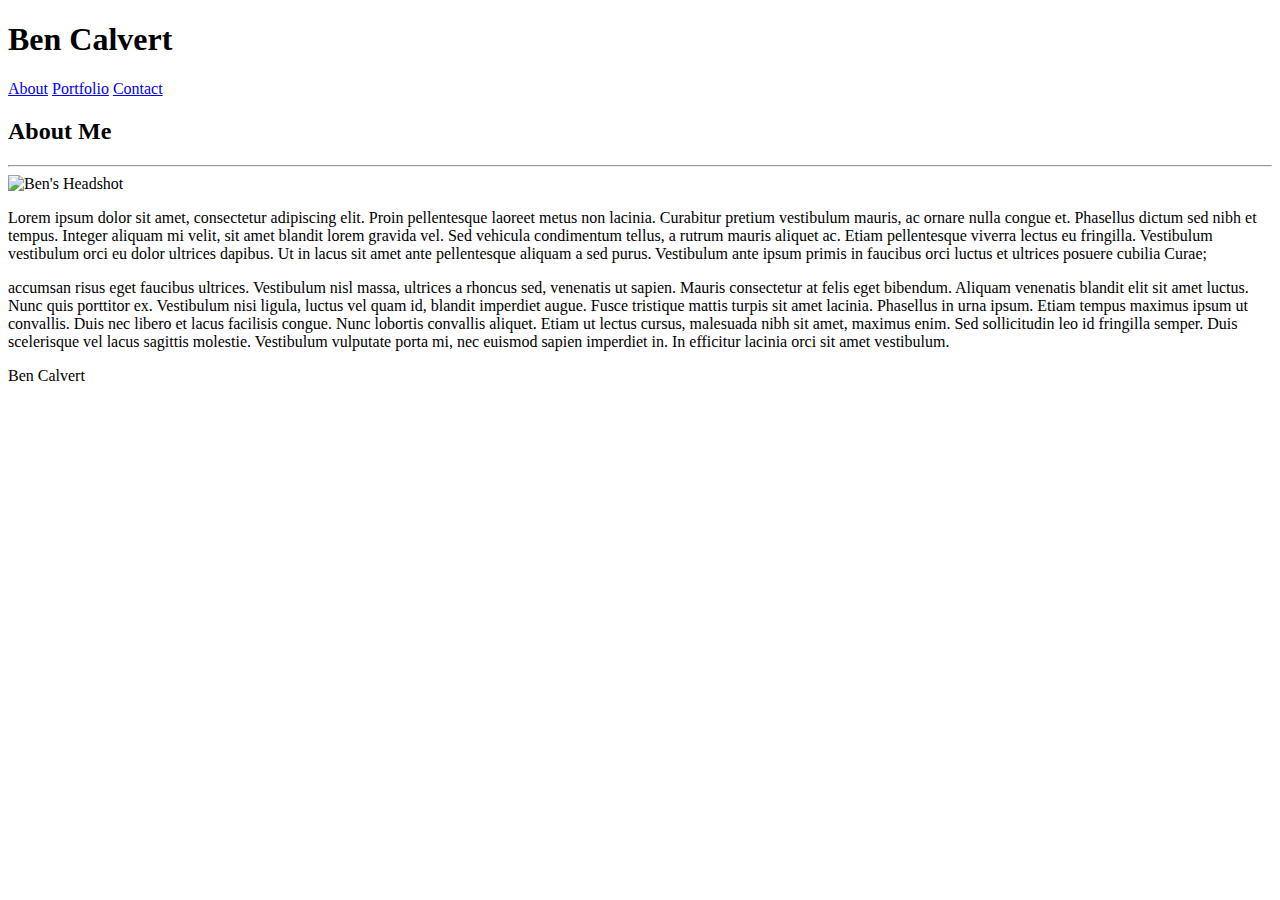
==== index.html @ 23587837 "Add files via upload" ====
<!DOCTYPE html>
<html lang="en">
<head>
    <meta charset="UTF-8">
    <meta name="viewport" content="width=device-width, initial-scale=1.0">
    <meta http-equiv="X-UA-Compatible" content="ie=edge">
    <title>Ben Calvert</title>
    <link rel="stylesheet" type="text/css" href="assets/css/reset.css">
    <link rel="stylesheet" type="text/css" href="assets/css/style.css">
</head>

<body>
    <!-- Header Bar -->

        <!-- Main Name -->
        <div class="header">
            <h1 id="my-name">Ben Calvert</h1>
        

        <!-- Page Buttons -->
            <div class="button-right">
                <a href="index.html" class="header-button">About</a>  
                <a href="portfolio.html" class="header-button">Portfolio</a>
                <a href="contact.html" class="header-button">Contact</a>                          
            </div>
        </div>

    <!-- Show background below header -->
    <div class="break-bar">
        
    </div>

    <!-- Home Page Content -->
     
    <div class="body">

        <h2>About Me</h2>
        <hr>

        
        <!-- Picture -->
            <img id="Picture-Ben" src="assets/images/BC_Headshot.JPG" alt="Ben's Headshot" width="350px">
        
        <!-- Bio Text -->
            <p id="bio-text">Lorem ipsum dolor sit amet, consectetur adipiscing elit. Proin pellentesque laoreet metus non lacinia. Curabitur pretium vestibulum mauris, ac ornare nulla congue et. Phasellus dictum sed nibh et tempus. Integer aliquam mi velit, sit amet blandit lorem gravida vel. Sed vehicula condimentum tellus, a rutrum mauris aliquet ac. Etiam pellentesque viverra lectus eu fringilla. Vestibulum vestibulum orci eu dolor ultrices dapibus. Ut in lacus sit amet ante pellentesque aliquam a sed purus. Vestibulum ante ipsum primis in faucibus orci luctus et ultrices posuere cubilia Curae;</p> 
            <p id="bio-text"> accumsan risus eget faucibus ultrices. Vestibulum nisl massa, ultrices a rhoncus sed, venenatis ut sapien. Mauris consectetur at felis eget bibendum. Aliquam venenatis blandit elit sit amet luctus. Nunc quis porttitor ex. Vestibulum nisi ligula, luctus vel quam id, blandit imperdiet augue. Fusce tristique mattis turpis sit amet lacinia. Phasellus in urna ipsum. Etiam tempus maximus ipsum ut convallis. Duis nec libero et lacus facilisis congue. Nunc lobortis convallis aliquet. Etiam ut lectus cursus, malesuada nibh sit amet, maximus enim. Sed sollicitudin leo id fringilla semper. Duis scelerisque vel lacus sagittis molestie. Vestibulum vulputate porta mi, nec euismod sapien imperdiet in. In efficitur lacinia orci sit amet vestibulum.</p>
        

    </div>

    <div class="footer">
        Ben Calvert
    </div>
    
</body>
</html>
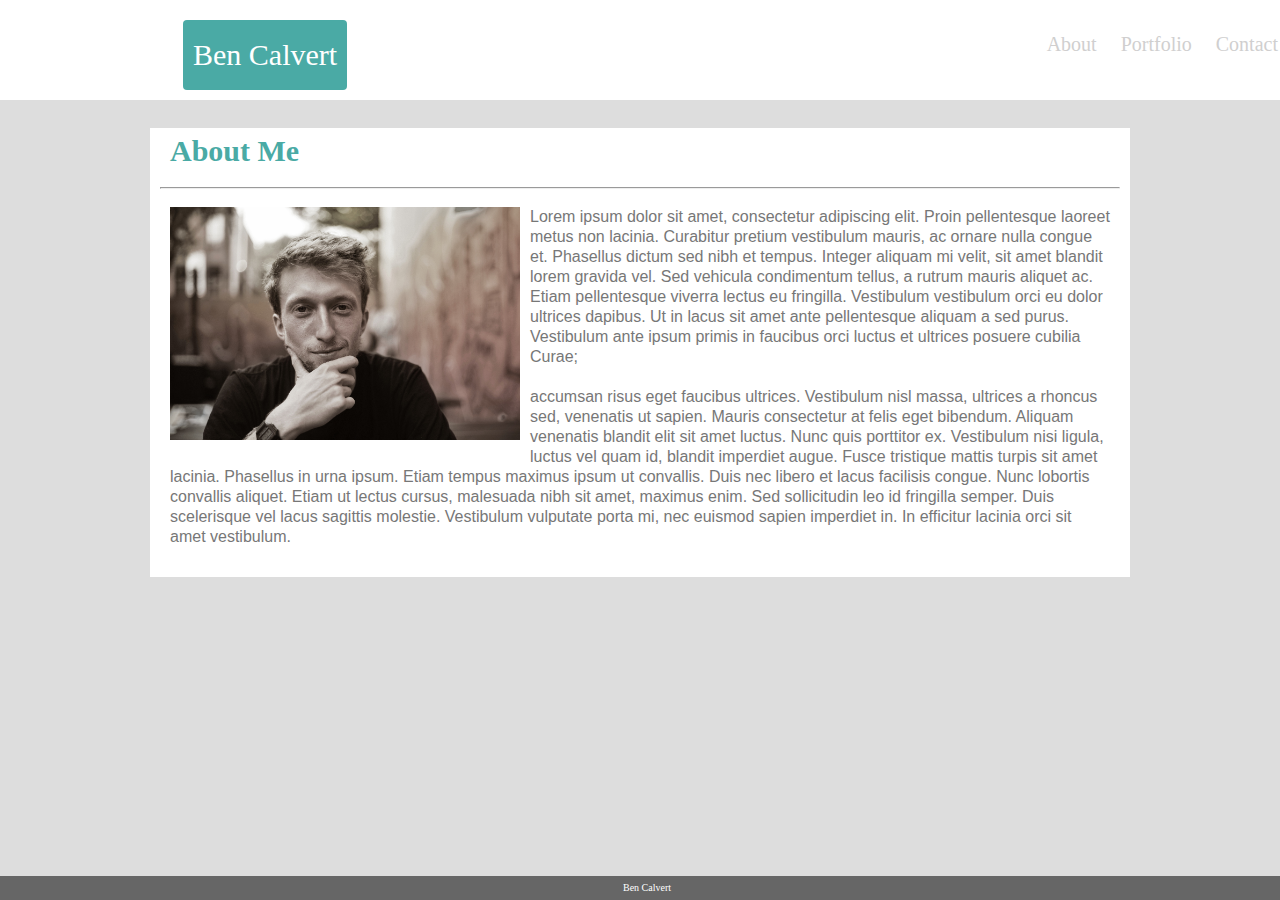
==== commit 64874267: "created separate med quer css file" ====
--- a/index.html
+++ b/index.html
@@ -7,6 +7,7 @@
     <title>Ben Calvert</title>
     <link rel="stylesheet" type="text/css" href="assets/css/reset.css">
     <link rel="stylesheet" type="text/css" href="assets/css/style.css">
+    <link rel="stylesheet" type="text/css" href="assets/css/medquer.css">
 </head>
 
 <body>
--- a/assets/css/style.css
+++ b/assets/css/style.css
@@ -0,0 +1,203 @@
+
+/* header styles */
+       
+    .header {
+        overflow: hidden;
+        background-color: #fff;
+        padding: 20px 10px 10px;
+        font-family: 'Georgia', Times, Times New Roman, serif;
+        width: 100%;
+        margin: auto;
+        border: #cccccc;
+        border-bottom: 3px solid #ddd;
+        
+    }
+    
+    /* header links */
+    .header a {
+        float: left;
+        color: #d0cfcf;
+        text-align: center;
+        padding: 12px;
+        text-decoration: none;
+        font-size: 20px;
+        line-height: 25px;
+        border-radius: 4px;
+    }
+    
+    /* change background on hover */
+    .header a:hover {
+        background-color: #4aaaa5;
+    
+    }
+
+    /* header button borders */
+    .header-button {
+        border-right: 20px;
+        color: grey;
+    }
+    
+    /* style the active/current link */
+    .header a:active {
+        background-color: #4aaaa5;
+        color: white;
+    } 
+    
+    /* float the link section to the right */
+    .button-right {
+        float: right;
+    }
+    
+     /* my name style */
+    #my-name{
+        background: #4aaaa5;
+        padding: 20px 10px;
+        margin: 0px 0px 0px 173px;
+        color: #fff;
+        float: left;
+        font-size: 30px;
+        border-radius: 4px;
+            
+    }
+    /* show background */
+    .break-bar{
+        background: #ddd;
+        width: 100%;
+        height: 28px;
+        position:absolute;
+        top: 100px
+        
+    }
+
+    /* Body Styles */
+
+    .body{
+        background: #fff;
+        overflow: hidden;
+        font-family: 'Arial', 'Helvetica Neue', Helvetica, sans-serif;
+        width: 960px;
+        margin: auto;
+        padding: 20px 10px;
+        color: #777777;
+        line-height: 20px;
+             
+    }
+
+    img{
+        padding: 10px 10px;
+        margin: auto;
+    }
+
+    body{
+        background: #ddd;
+    }
+
+    h2{
+        font-family: 'Georgia', Times, Times New Roman, serif;
+        color: #4aaaa5;
+        font-size: 30px;
+        padding: 18px 10px;
+        font-weight: 550;
+    }
+
+    p{
+        padding: 10px;
+    }
+
+    /* About Me page picture */
+    #Picture-Ben{
+        float: left;
+    }
+    /* Portfolio Page Picture */
+     .portfolio-img {
+        position: relative;
+        float: left;
+      }
+      
+      /* Portfolio caption */
+      .caption {
+        position: absolute;
+        bottom: 20px;
+        right: 20px;
+        background-color: #4aaaa5; opacity: 0.8  ;
+        color: white;
+        padding-left: 250px;
+        padding-top: 10px;
+        padding-bottom: 10px;
+        padding-right: 20px;
+        font-family: 'Georgia', Times, Times New Roman, serif;
+        font-size: 18px;
+      }
+
+      .footer {
+        position: fixed;
+        left: 0;
+        bottom: 0;
+        width: 100%;
+        background-color: #666;
+        color: white;
+        text-align: center;
+        font-family: 'Georgia', Times, Times New Roman, serif;
+        font-size: 10px;
+        padding: 7px;
+        border-top: 3px #4aaaa5;
+      }
+
+/* Media Queries */
+
+@media screen and (max-width: 980px) {
+  
+    .button-right {
+      float: right;
+    }
+
+      
+  }
+
+
+@media screen and (max-width: 768px) {
+ 
+    .button-right {
+        float: right;
+    }
+
+    .portfolio-img{    
+        float: left;
+        display: inline;
+        margin-left: 0;
+        width: 100%;
+        }
+
+    }
+  
+@media screen and (max-width: 640px) {
+  
+    .button-right {
+        float: left;
+    }
+
+    .portfolio-img{
+        
+            float: left;
+            display: inline;
+            margin-left: 0;
+            width: 100%;
+        }
+    
+    input{
+            float: left;
+            display: inline;
+            margin-left: 0;
+            width: 100%;
+        }
+    
+    p{
+        float: left;
+        display: inline;
+        margin-left: 0;
+        width: 100%;
+    }
+    
+    }
+  
+  --- a/assets/css/medquer.css
+++ b/assets/css/medquer.css
@@ -0,0 +1,56 @@
+/* Media Queries */
+
+@media screen and (max-width: 980px) {
+  
+    .button-right {
+      float: right;
+    }
+
+      
+  }
+
+
+@media screen and (max-width: 768px) {
+ 
+    .button-right {
+        float: right;
+    }
+
+    .portfolio-img{    
+        float: left;
+        display: inline;
+        margin-left: 0;
+        width: 100%;
+        }
+
+    }
+  
+@media screen and (max-width: 640px) {
+  
+    .button-right {
+        float: left;
+    }
+
+    .portfolio-img{
+        
+            float: left;
+            display: inline;
+            margin-left: 0;
+            width: 100%;
+        }
+    
+    input{
+            float: left;
+            display: inline;
+            margin-left: 0;
+            width: 100%;
+        }
+    
+    p{
+        float: left;
+        display: inline;
+        margin-left: 0;
+        width: 100%;
+    }
+    
+    }